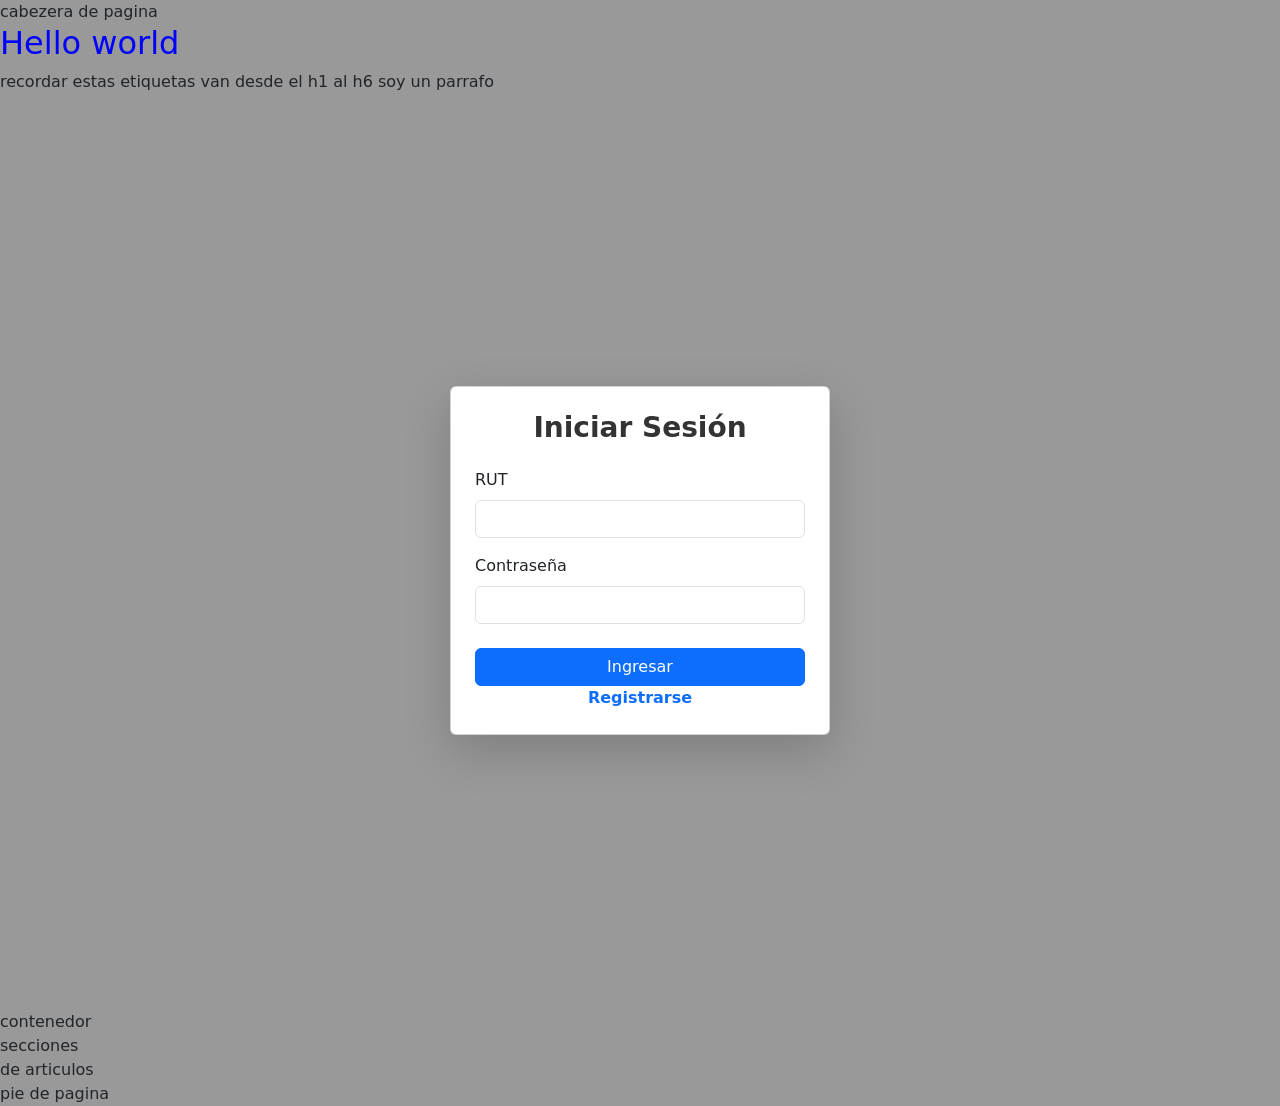
==== login.html @ dc5a729a "html y css registro login" ====
<!DOCTYPE html>
<html lang="en">
<head>
    <meta charset="UTF-8">
    <meta name="viewport" content="width=device-width, initial-scale=1.0">
    <link rel="stylesheet" href="assets/css/style.css">
    <link href="https://cdn.jsdelivr.net/npm/bootstrap@5.3.8/dist/css/bootstrap.min.css" rel="stylesheet" integrity="sha384-sRIl4kxILFvY47J16cr9ZwB07vP4J8+LH7qKQnuqkuIAvNWLzeN8tE5YBujZqJLB" crossorigin="anonymous">
    <link
    href="https://cdn.jsdelivr.net/npm/bootstrap@5.3.3/dist/css/bootstrap.min.css"
    rel="stylesheet"
  >

  <!-- CSS externo -->
  <link rel="stylesheet" href="styles.css">
    <title>Inicio</title>
</head>
<body class="body">
    <script src="https://cdn.jsdelivr.net/npm/bootstrap@5.3.8/dist/js/bootstrap.bundle.min.js" integrity="sha384-FKyoEForCGlyvwx9Hj09JcYn3nv7wiPVlz7YYwJrWVcXK/BmnVDxM+D2scQbITxI" crossorigin="anonymous"></script>


    <header class="">
        cabezera de pagina
        <h1 class="titulo">Hello world</h1>
    
    <p>  recordar estas etiquetas van desde el h1 al h6 
        soy un parrafo</p>
    </header>

    
    <main>

            <div class="login-wrapper">
    <div class="card login-card shadow-lg">
      <div class="card-body p-4">
        <h3 class="text-center mb-4">Iniciar Sesión</h3>

        <form>
          <div class="mb-3">
            <label for="rut" class="form-label">RUT</label>
            <input
              type="text"
              class="form-control"
              id="rut"
              placeholder=""
              required
            >
          </div>

          <div class="mb-4">
            <label for="password" class="form-label">Contraseña</label>
            <input
              type="password"
              class="form-control"
              id="password"
              placeholder=""
              required
            >
          </div>

          <button type="submit" class="btn btn-primary w-100">
            Ingresar
          </button>
            <div class="registro">

                <a href="registro.html" class="text-decoration-none text-primary fw-semibold">
    Registrarse
    </a>

            </div>
        </form>

      </div>
    </div>
  </div>



          <div>
        contenedor
    </div>

    <section>
        secciones
    </section>
    <article>
        de articulos 
    </article>
    </main>
    
    <footer>
        pie de pagina
    </footer>
  
    

</body>
</html>
---- assets/css/style.css ----
.titulo{
    color:blue;
    font-size:2rem;
    
}

body {
    background:
    linear-gradient(
      rgba(0, 0, 0, 0.4),
      rgba(0, 0, 0, 0.4)
    ),
    url("https://media.istockphoto.com/id/481846822/es/foto/streetpark-en-berl%C3%ADn.jpg?s=612x612&w=0&k=20&c=qfh97yQkrqdu5w4xyvVkhgXfbjL2ZXj1Uscn5e_C7dU=");
    background-size: cover;
    background-position: center;
    background-repeat: no-repeat;
}

.login-wrapper {
  min-height: 100vh;
  display: flex;
  align-items: center;
  justify-content: center;
}

.login-card {
  width: 100%;
  max-width: 380px;
  border-radius: 16px;
  border: none;
}

.login-card h3 {
  font-weight: 600;
  color: #333;
}

.form-control {
  border-radius: 10px;
  padding: 10px;
}

.btn-primary {
  border-radius: 10px;
  padding: 10px;
  font-weight: 500;
}

.registro{
    display: flex;
    align-items: center;
    justify-content: center;
    color: red;
}

.link-rojo:hover {
  color: darkred;
}
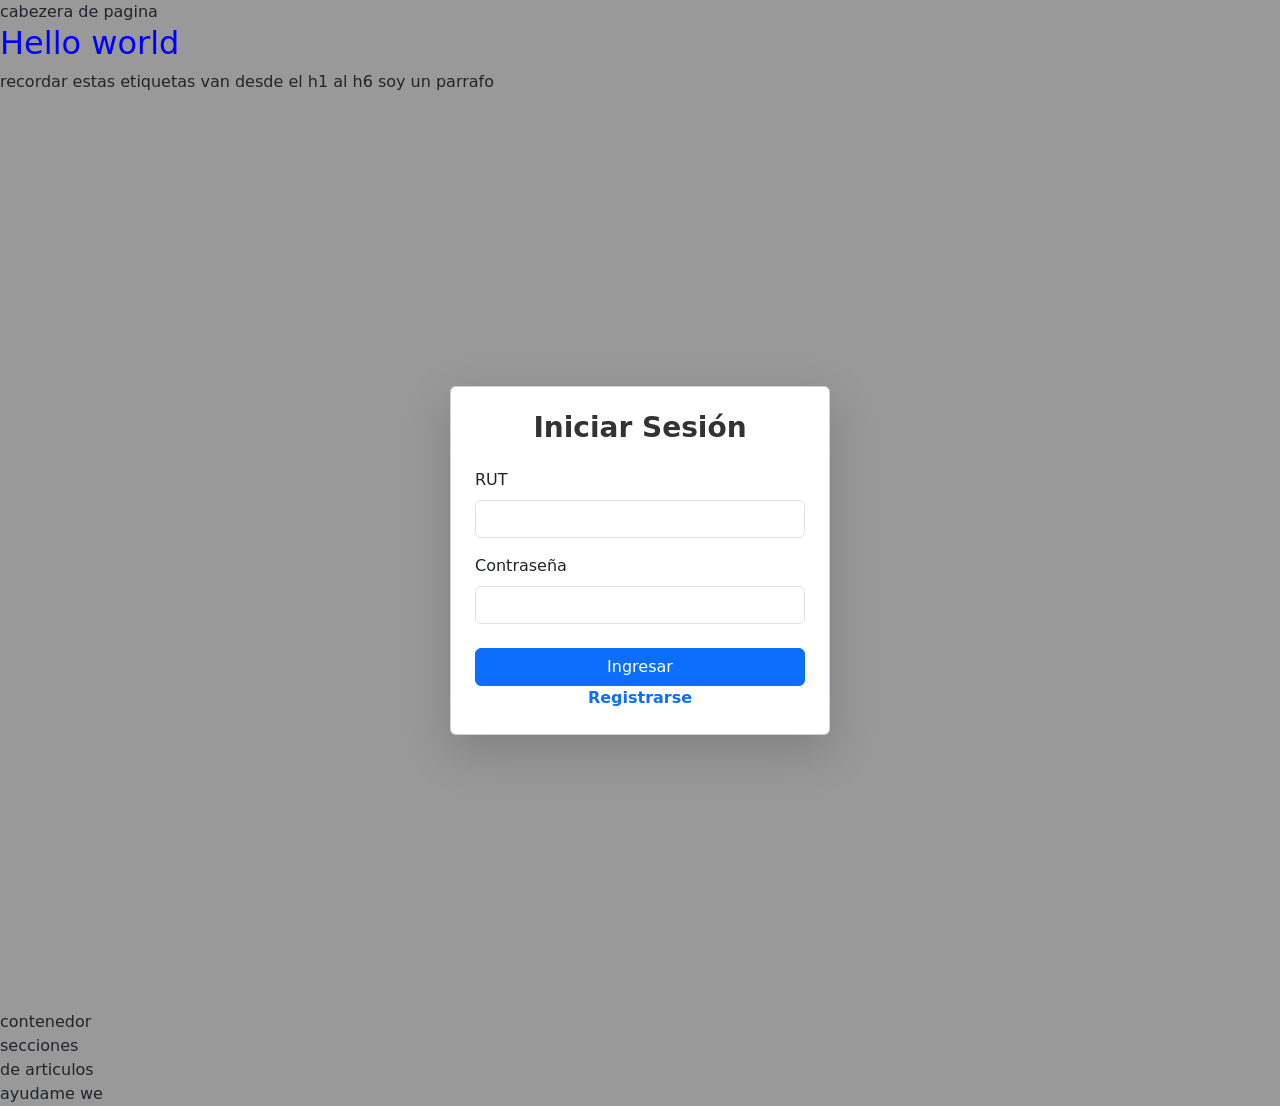
==== commit 811d64de: "revicion_datos" ====
--- a/login.html
+++ b/login.html
@@ -88,7 +88,7 @@
     </main>
     
     <footer>
-        pie de pagina
+        ayudame we
     </footer>
   
     
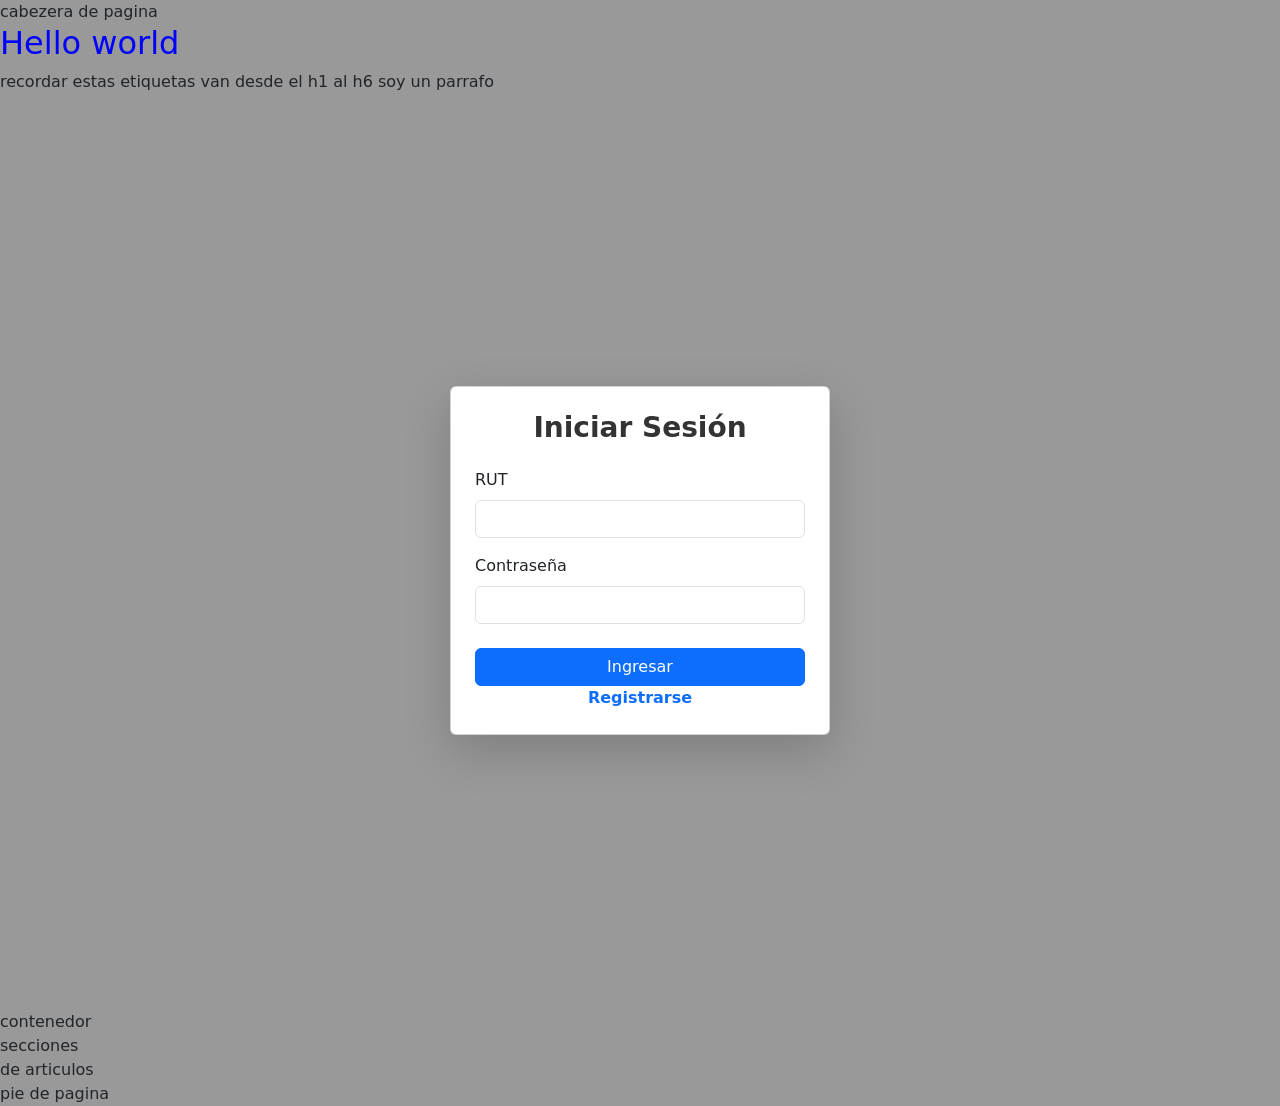
==== commit 327349f6: "formulari estilizado y funcional" ====
--- a/login.html
+++ b/login.html
@@ -28,7 +28,6 @@
 
     
     <main>
-
             <div class="login-wrapper">
     <div class="card login-card shadow-lg">
       <div class="card-body p-4">
@@ -88,7 +87,7 @@
     </main>
     
     <footer>
-        ayudame we
+        pie de pagina
     </footer>
   
     
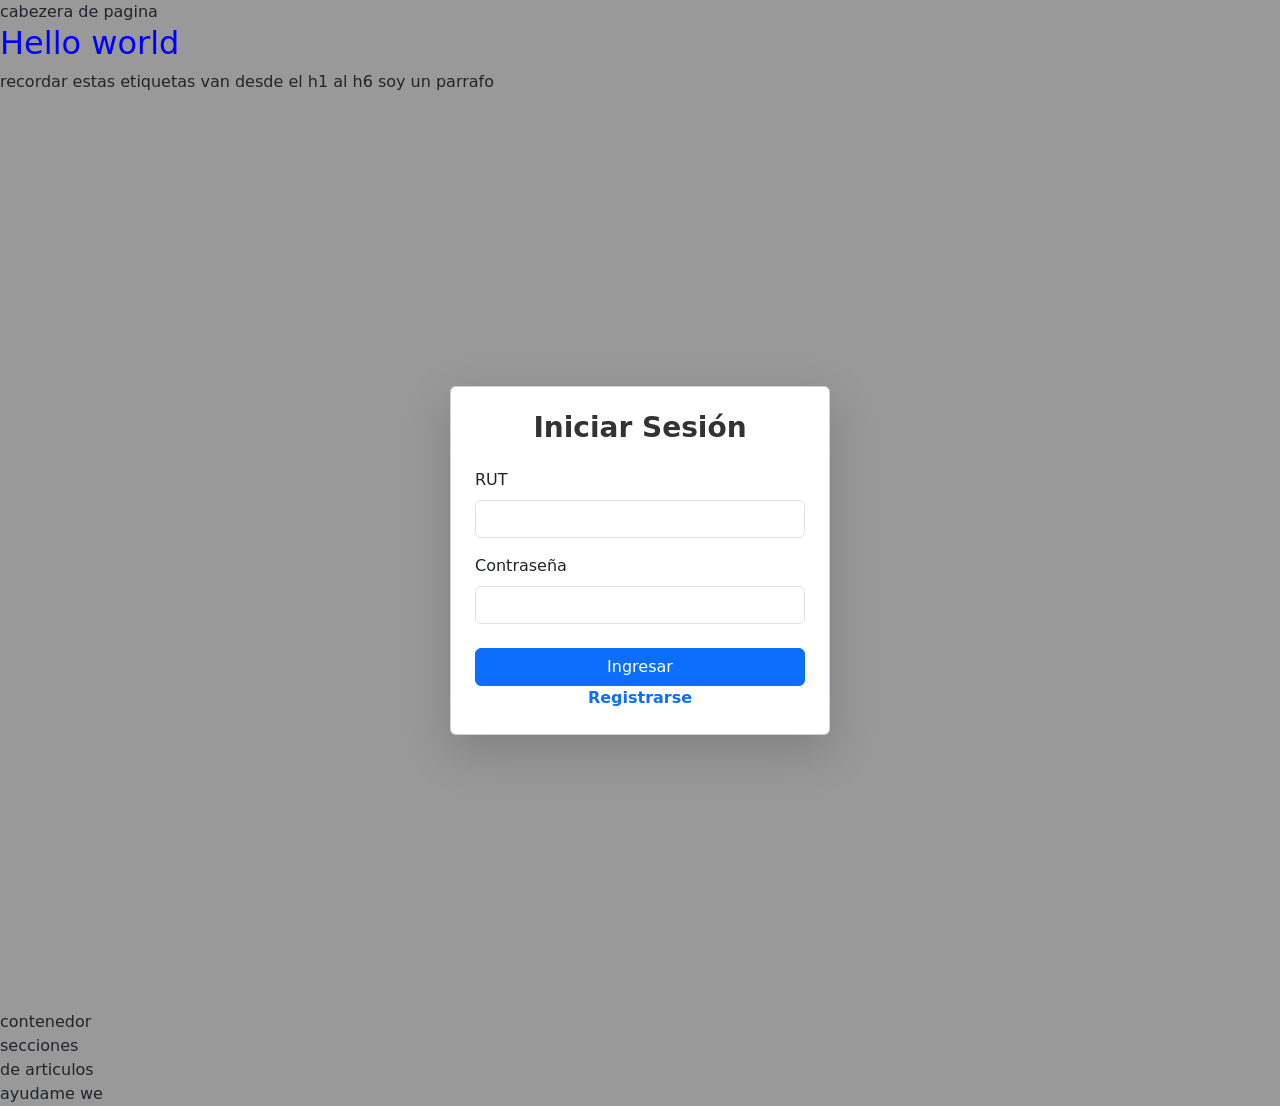
==== commit 9dc10709: "Merge branch 'main' of https://github.com/starlix234/heartcom" ====
--- a/login.html
+++ b/login.html
@@ -87,7 +87,7 @@
     </main>
     
     <footer>
-        pie de pagina
+        ayudame we
     </footer>
   
     
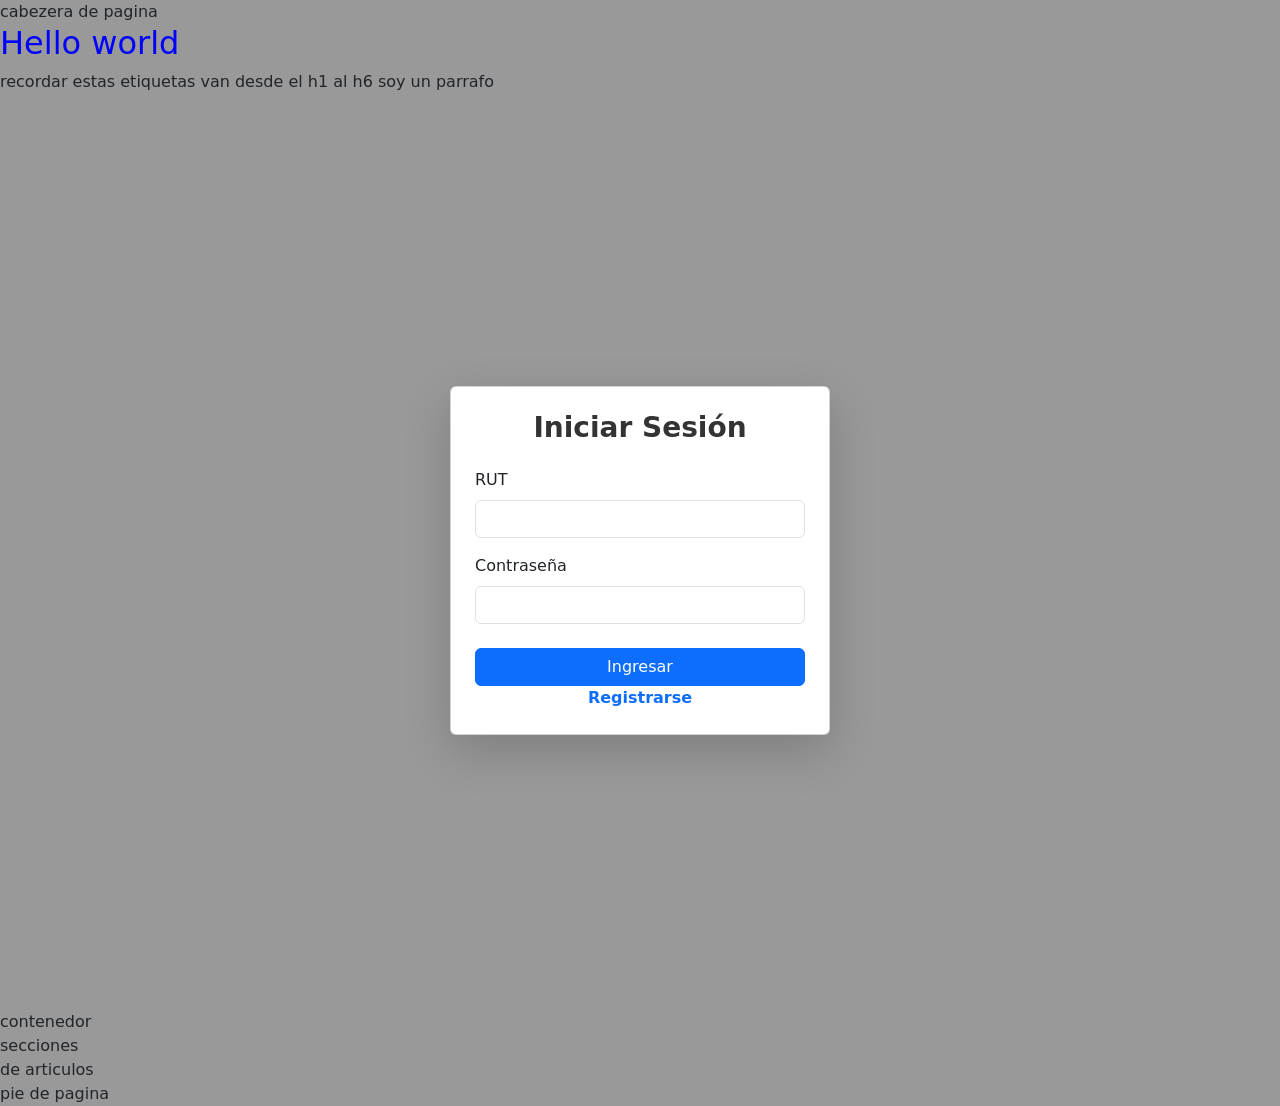
==== commit dc1e8755: "correciones" ====
--- a/login.html
+++ b/login.html
@@ -87,7 +87,7 @@
     </main>
     
     <footer>
-        ayudame we
+        pie de pagina
     </footer>
   
     
